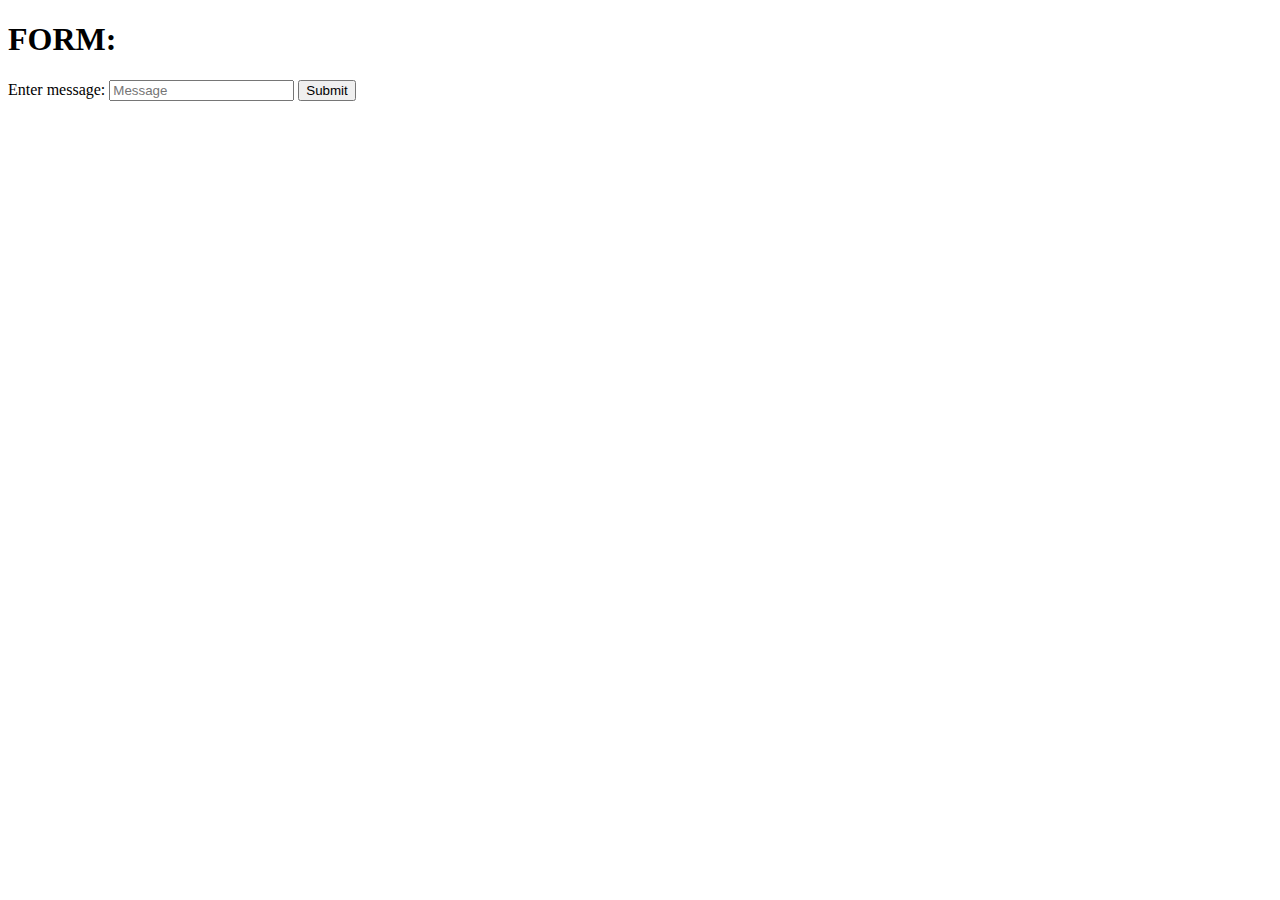
==== public/index.html @ 94c0a335 "FileServer" ====
<!doctype html>
<html lang="en">
<head>
    <meta charset="utf-8">
    <meta name="viewport" content="width=device-width, user-scalable=no, initial-scale=1, maximum-scale=1,
minimum-scale=1.0">
    <script src="https://code.jquery.com/jquery-3.6.1.js"></script>

    <title>INDEX</title>
</head>
<body>

    <h1>FORM:</h1>
    <form id="inputForm">
        <label for="m">Enter message:</label>
        <input type="text" name="message" id="m" placeholder="Message">
        <button type="submit">Submit</button>
    </form>

</body>
<script src="/public/SendRequest.js"></script>
</html>
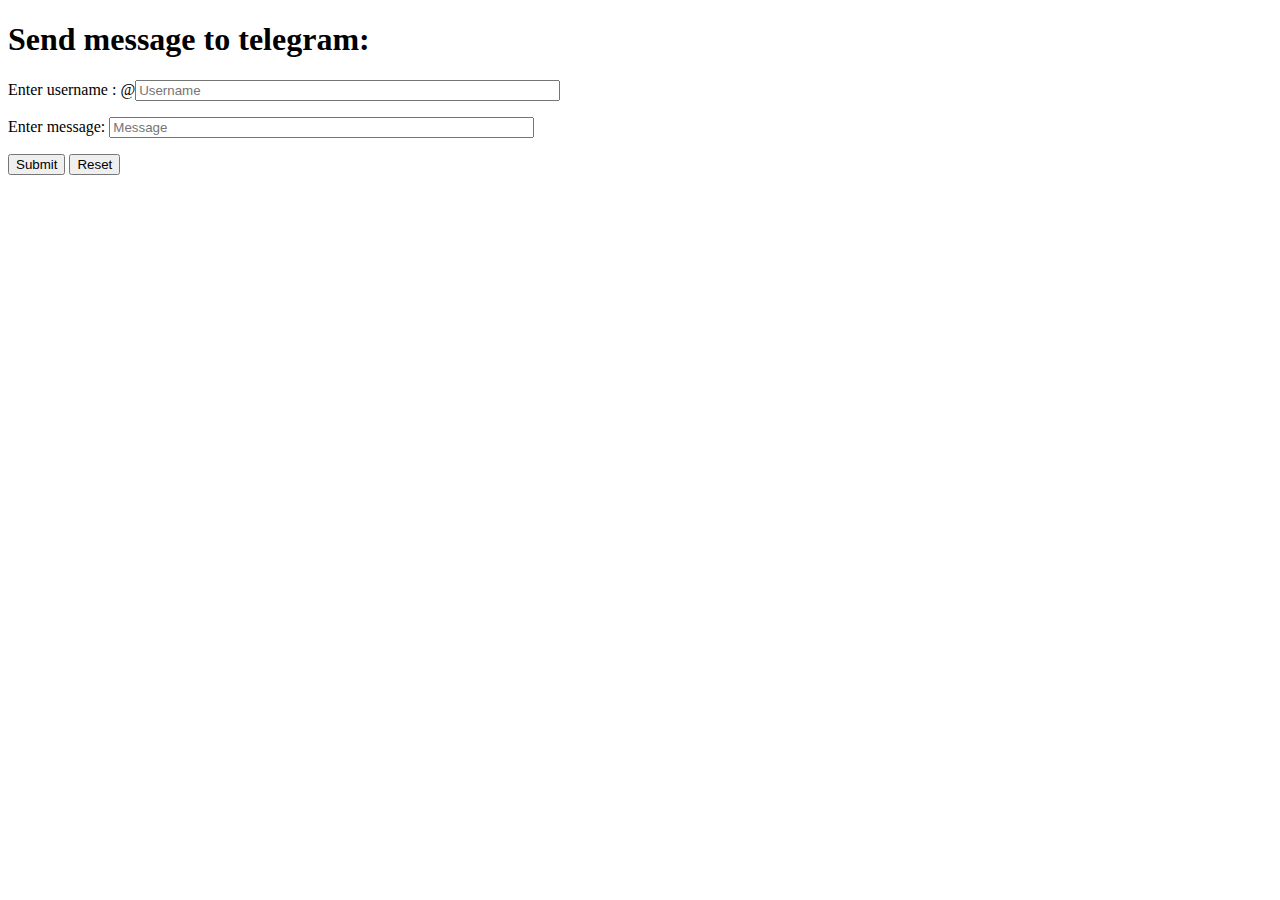
==== commit 68e917aa: "You can now send messages via TG bot. Added username and message validation, saving tg users' userna" ====
--- a/public/index.html
+++ b/public/index.html
@@ -10,13 +10,27 @@
 </head>
 <body>
 
-    <h1>FORM:</h1>
+    <h1>Send message to telegram:</h1>
     <form id="inputForm">
-        <label for="m">Enter message:</label>
-        <input type="text" name="message" id="m" placeholder="Message">
-        <button type="submit">Submit</button>
+        <label for="username">Enter username :</label>
+        @<input type="text" maxlength="32" size="50" name="username" id="username" placeholder="Username"></p>
+        <div class="username_error">
+            <span id="username_error"></span>
+        </div>
+
+        <label for="message">Enter message:</label>
+        <input type="text" size="50" name="message" id="message" placeholder="Message"></p>
+        <div class="message_error">
+            <span id="message_empty_error"></span>
+        </div>
+
+        <input type ="submit" value="Submit" id="submit">
+        <input type="reset" value="Reset" id="reset_button" onclick="resetForm()">
     </form>
-
+    <div class="response_result">
+        <span id="response"></span>
+    </div>
 </body>
-<script src="/public/SendRequest.js"></script>
+<script src="SendRequest.js"></script>
+<script src="ResetForm.js"></script>
 </html>
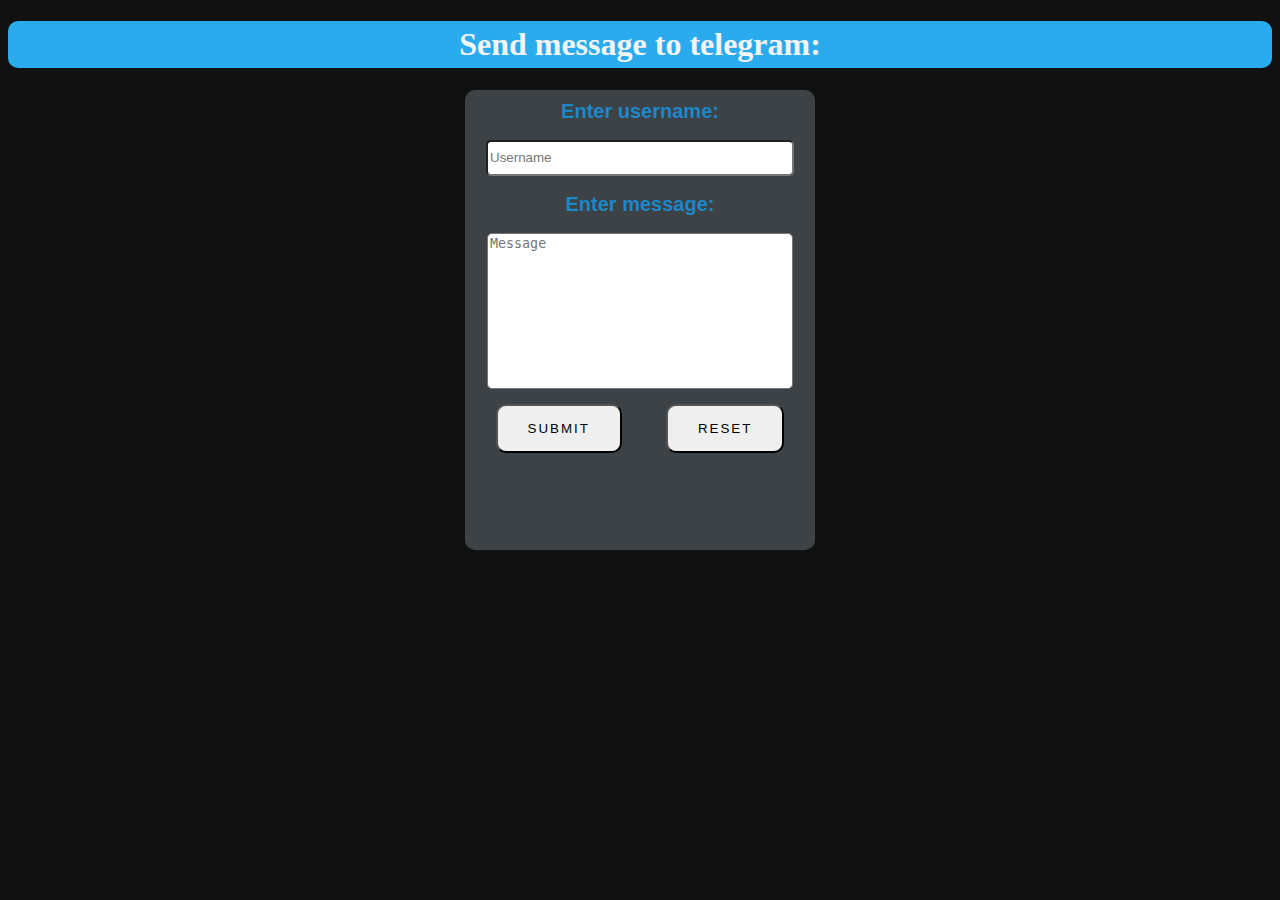
==== commit 151c3fe4: "Added css" ====
--- a/public/index.html
+++ b/public/index.html
@@ -5,32 +5,39 @@
     <meta name="viewport" content="width=device-width, user-scalable=no, initial-scale=1, maximum-scale=1,
 minimum-scale=1.0">
     <script src="https://code.jquery.com/jquery-3.6.1.js"></script>
-
-    <title>INDEX</title>
+    <link rel="stylesheet" type="text/css" href="styles/styles.css"/>
+    <title>Send message to telegram</title>
 </head>
 <body>
+    <header class="header">
+        <h1>Send message to telegram:</h1>
+    </header>
 
-    <h1>Send message to telegram:</h1>
+
     <form id="inputForm">
-        <label for="username">Enter username :</label>
-        @<input type="text" maxlength="32" size="50" name="username" id="username" placeholder="Username"></p>
-        <div class="username_error">
+        <label for="username">Enter username:</label><p>
+        <input type="text" maxlength="32" size="50" name="username" id="username" placeholder="Username"></p>
+
+        <label for="message">Enter message:</label><p>
+        <textarea name="message" id="message" placeholder="Message"></textarea>
+
+        <input type ="submit" class="button" value="Submit" id="submit">
+        <input type="reset" class="button" value="Reset" id="reset" onclick="resetForm()">
+
+
+
+        <div class="error">
             <span id="username_error"></span>
         </div>
+        <div class="error">
+            <span id="message_error"></span>
+        </div>
+        <div class="response_result">
+            <span id="response"></span>
+        </div>
+    </form>
 
-        <label for="message">Enter message:</label>
-        <input type="text" size="50" name="message" id="message" placeholder="Message"></p>
-        <div class="message_error">
-            <span id="message_empty_error"></span>
-        </div>
-
-        <input type ="submit" value="Submit" id="submit">
-        <input type="reset" value="Reset" id="reset_button" onclick="resetForm()">
-    </form>
-    <div class="response_result">
-        <span id="response"></span>
-    </div>
 </body>
-<script src="SendRequest.js"></script>
-<script src="ResetForm.js"></script>
+<script src="js/SendRequest.js"></script>
+<script src="js/ResetForm.js"></script>
 </html>
--- a/public/styles/styles.css
+++ b/public/styles/styles.css
@@ -0,0 +1,90 @@
+body
+{
+    background: #111;
+    color: #f4f4f4;
+}
+.header
+{
+    background: #2AABEE;
+    border-radius: 10px;
+}
+h1
+{
+    padding: 5px;
+    text-align: center
+}
+form
+{
+    padding-top: 10px;
+    background: #3c4246;
+    border-radius: 10px;
+    text-align: center;
+    height: 450px;
+    width: 350px;
+    margin: auto;
+}
+label
+{
+    font-family: 'Montserrat', sans-serif;
+    font-size: 20px;
+    font-weight: 700;
+    color: #1c87c9;
+}
+/*
+error
+{
+    margin-bottom: 100px;
+    color: red;
+    border: solid;
+    height: 30px;
+}
+*/
+error
+{
+    background-color: #fce4e4;
+    border: 1px solid #fcc2c3;
+    color: red;
+    padding: 5px;
+
+}
+.error
+{
+    margin-top: 20px;
+}
+success
+{
+    background-color: #a6bb9d;
+    border: 1px solid #5f8343;
+    color: green;
+    padding: 5px;
+}
+#username
+{
+    border-radius: 5px;
+    margin: 1px 20px;
+    width: 300px;
+    height: 30px;
+}
+#message
+{
+    border-radius: 5px;
+    resize: none;
+    margin: 1px 20px;
+    width: 300px;
+    height: 150px;
+}
+
+
+.button {
+    text-decoration: none;
+    color: black;
+    border-radius: 10px;
+    padding: 15px 30px;
+    margin: 10px 20px;
+    font-family: 'Montserrat', sans-serif;
+    text-transform: uppercase;
+    letter-spacing: 2px;
+}
+.button:hover {
+    background: #2AABEE;
+}
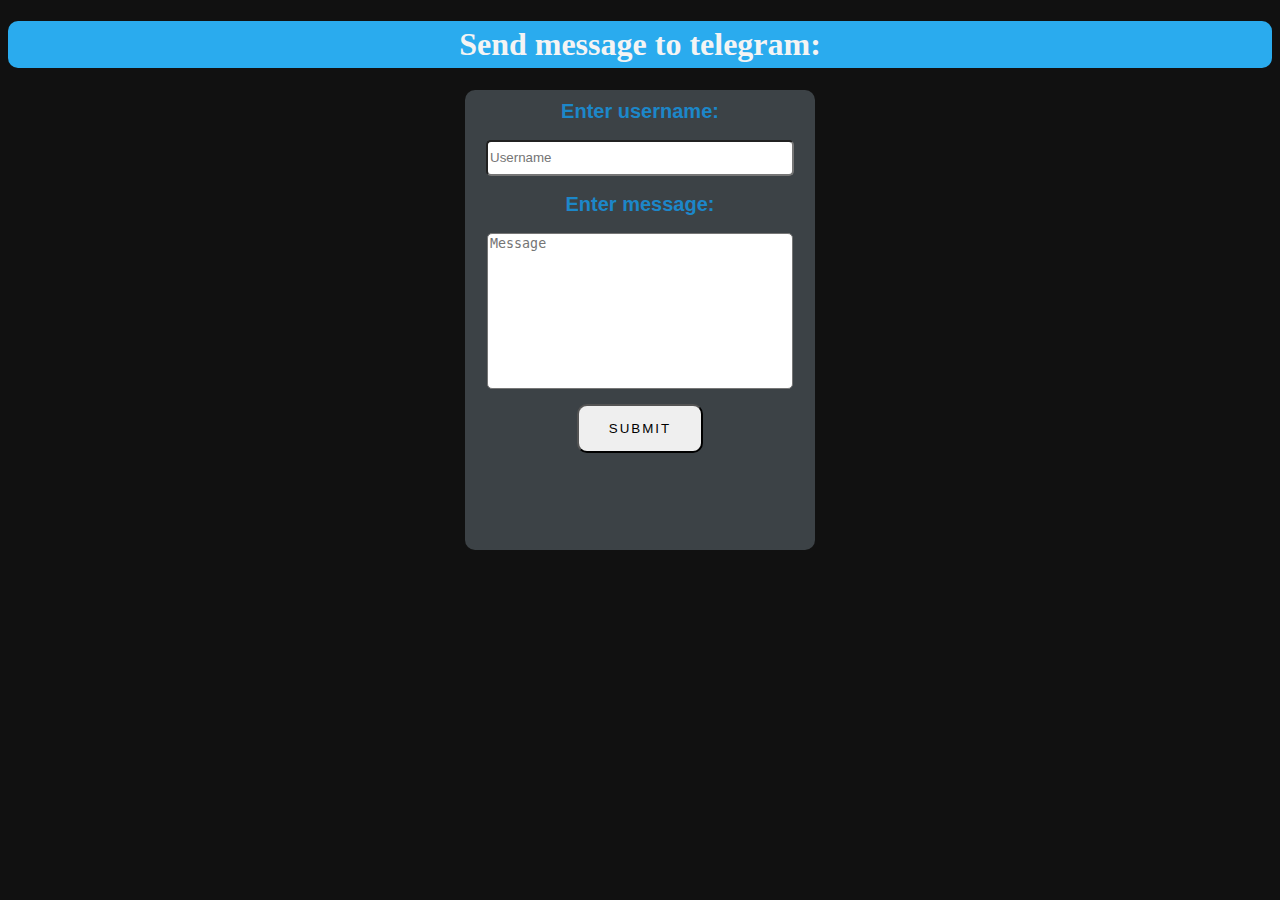
==== commit f6b14dc1: "css fixes" ====
--- a/public/index.html
+++ b/public/index.html
@@ -22,8 +22,6 @@
         <textarea name="message" id="message" placeholder="Message"></textarea>
 
         <input type ="submit" class="button" value="Submit" id="submit">
-        <input type="reset" class="button" value="Reset" id="reset" onclick="resetForm()">
-
 
 
         <div class="error">
@@ -39,5 +37,4 @@
 
 </body>
 <script src="js/SendRequest.js"></script>
-<script src="js/ResetForm.js"></script>
 </html>
--- a/public/styles/styles.css
+++ b/public/styles/styles.css
@@ -30,22 +30,14 @@
     font-weight: 700;
     color: #1c87c9;
 }
-/*
-error
-{
-    margin-bottom: 100px;
-    color: red;
-    border: solid;
-    height: 30px;
-}
-*/
 error
 {
     background-color: #fce4e4;
     border: 1px solid #fcc2c3;
     color: red;
     padding: 5px;
-
+    font-family: 'Montserrat', sans-serif;
+    border-radius: 5px;
 }
 .error
 {
@@ -57,6 +49,8 @@
     border: 1px solid #5f8343;
     color: green;
     padding: 5px;
+    font-family: 'Montserrat', sans-serif;
+    border-radius: 5px;
 }
 #username
 {
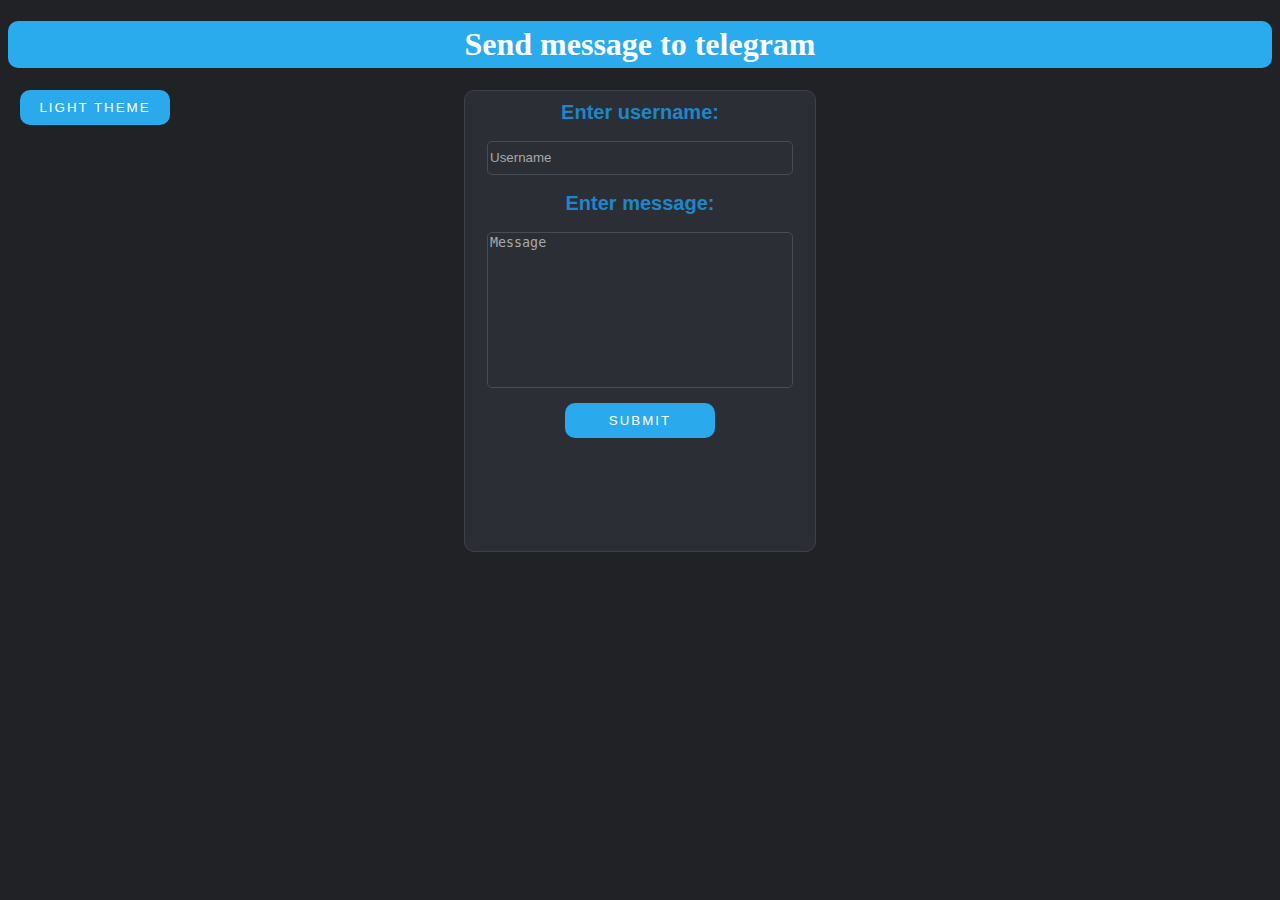
==== commit 7119a235: "Theme switcher added" ====
--- a/public/index.html
+++ b/public/index.html
@@ -5,21 +5,21 @@
     <meta name="viewport" content="width=device-width, user-scalable=no, initial-scale=1, maximum-scale=1,
 minimum-scale=1.0">
     <script src="https://code.jquery.com/jquery-3.6.1.js"></script>
+    <script src="js/Theme.js"></script>
     <link rel="stylesheet" type="text/css" href="styles/styles.css"/>
     <title>Send message to telegram</title>
 </head>
-<body>
-    <header class="header">
-        <h1>Send message to telegram:</h1>
+<body id="main">
+    <header class="header" id = "header">
+        <h1>Send message to telegram</h1>
     </header>
-
 
     <form id="inputForm">
         <label for="username">Enter username:</label><p>
         <input type="text" maxlength="32" size="50" name="username" id="username" placeholder="Username"></p>
 
         <label for="message">Enter message:</label><p>
-        <textarea name="message" id="message" placeholder="Message"></textarea>
+        <textarea maxlength="4096" name="message" id="message" placeholder="Message"></textarea>
 
         <input type ="submit" class="button" value="Submit" id="submit">
 
@@ -34,7 +34,7 @@
             <span id="response"></span>
         </div>
     </form>
-
+    <input type ="button" class="button" id="theme" onclick="darkLight()" value="Light theme">
 </body>
 <script src="js/SendRequest.js"></script>
 </html>
--- a/public/styles/styles.css
+++ b/public/styles/styles.css
@@ -1,7 +1,7 @@
 body
 {
-    background: #111;
-    color: #f4f4f4;
+    background: #202226;
+    color: white;
 }
 .header
 {
@@ -16,12 +16,22 @@
 form
 {
     padding-top: 10px;
-    background: #3c4246;
+    background: #2b2e34;
     border-radius: 10px;
+    border: 1px solid #3e424b;
     text-align: center;
     height: 450px;
     width: 350px;
     margin: auto;
+}
+input[type="text"], textarea {
+    background: #2b2e34;
+    color: white;
+    border: 1px solid #474c56;
+    outline:none;
+}
+input::placeholder, textarea::placeholder{
+    color: #a8a9a9;
 }
 label
 {
@@ -70,15 +80,23 @@
 
 
 .button {
+    background: rgb(42, 170, 237);
     text-decoration: none;
-    color: black;
+    color: white;
     border-radius: 10px;
-    padding: 15px 30px;
+    border: none;
+    width: 150px;
+    padding: 10px 10px;
     margin: 10px 20px;
     font-family: 'Montserrat', sans-serif;
     text-transform: uppercase;
     letter-spacing: 2px;
 }
 .button:hover {
-    background: #2AABEE;
+    background: #2a6eec;
 }
+#theme {
+    position: absolute;
+    top: 80px;
+    left: 0px;
+}
